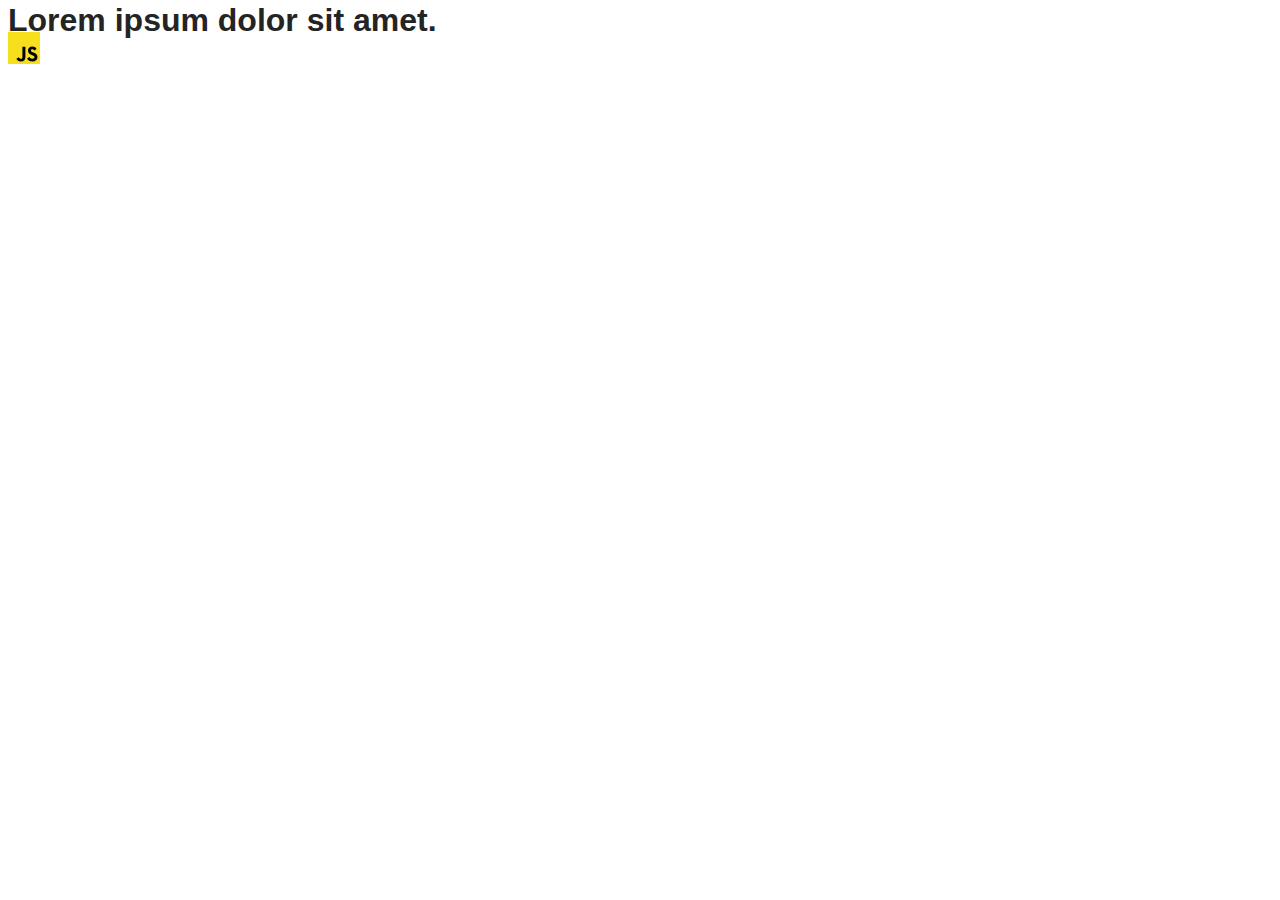
==== src/index.html @ 993c95a4 "Initial commit" ====
<!DOCTYPE html>
<html lang="en">
  <head>
    <meta charset="UTF-8" />
    <link rel="icon" type="image/svg+xml" href="/favicon.svg" />
    <meta name="viewport" content="width=device-width, initial-scale=1.0" />
    <title>Vanilla App Template</title>
    <link rel="stylesheet" href="./css/styles.css" />
  </head>
  <body>
    <load ="partials/header.html" />

    <section>
      <h1>Lorem ipsum dolor sit amet.</h1>
      <!-- Path to images as from index.html file -->
      <img src="./img/javascript.svg" alt="" />
    </section>

    <!-- Loads the specified .html file -->
    <load ="partials/vite-promo.html" />

    <script type="module" src="./main.js"></script>
  </body>
</html>
---- src/css/styles.css ----
/**
  |============================
  | include css partials with
  | default @import url()
  |============================
*/
@import url('./reset.css');
@import url('./vite-promo.css');
@import url('./header.css');

:root {
  font-family: Inter, Avenir, Helvetica, Arial, sans-serif;
  font-size: 16px;
  line-height: 24px;
  font-weight: 400;

  color: #242424;
  background-color: rgba(255, 255, 255, 0.87);

  font-synthesis: none;
  text-rendering: optimizeLegibility;
  -webkit-font-smoothing: antialiased;
  -moz-osx-font-smoothing: grayscale;
  -webkit-text-size-adjust: 100%;
}
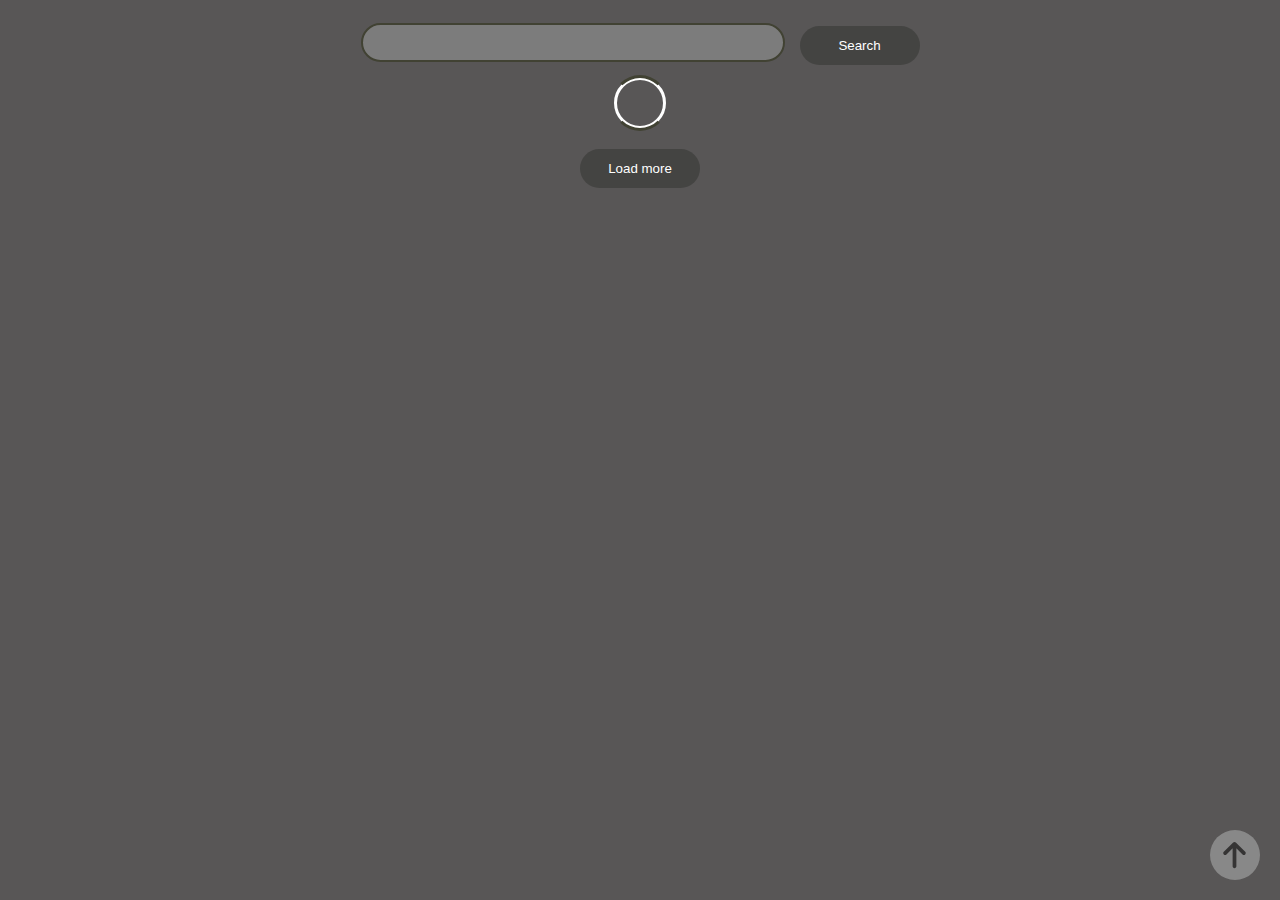
==== commit 6da8c869: "init pr" ====
--- a/src/index.html
+++ b/src/index.html
@@ -4,21 +4,30 @@
     <meta charset="UTF-8" />
     <link rel="icon" type="image/svg+xml" href="/favicon.svg" />
     <meta name="viewport" content="width=device-width, initial-scale=1.0" />
-    <title>Vanilla App Template</title>
+    <title>Hw-12</title>
     <link rel="stylesheet" href="./css/styles.css" />
   </head>
-  <body>
-    <load ="partials/header.html" />
-
-    <section>
-      <h1>Lorem ipsum dolor sit amet.</h1>
-      <!-- Path to images as from index.html file -->
-      <img src="./img/javascript.svg" alt="" />
-    </section>
-
-    <!-- Loads the specified .html file -->
-    <load ="partials/vite-promo.html" />
-
+  <body class="body">
+    <form class="form js-form">
+      <input class="input-search" name="search" type="text" />
+      <button class="btn-search" type="submit">Search</button>
+    </form>
+    <div class="loader"></div>
+    <div class="gallery">
+      <ul class="gallery-list"></ul>
+    </div>
+    <button class="btn-search load-more">Load more</button>
+    <button class="btn-up">
+      <svg class="icon icon-arrow-up2">
+        <use xlink:href="#icon-arrow-up2">
+          <symbol id="icon-arrow-up2" viewBox="0 0 32 32">
+            <path
+              d="M27.414 12.586l-10-10c-0.781-0.781-2.047-0.781-2.828 0l-10 10c-0.781 0.781-0.781 2.047 0 2.828s2.047 0.781 2.828 0l6.586-6.586v19.172c0 1.105 0.895 2 2 2s2-0.895 2-2v-19.172l6.586 6.586c0.39 0.39 0.902 0.586 1.414 0.586s1.024-0.195 1.414-0.586c0.781-0.781 0.781-2.047 0-2.828z"
+            ></path>
+          </symbol>
+        </use>
+      </svg>
+    </button>
     <script type="module" src="./main.js"></script>
   </body>
 </html>
--- a/src/css/styles.css
+++ b/src/css/styles.css
@@ -5,8 +5,7 @@
   |============================
 */
 @import url('./reset.css');
-@import url('./vite-promo.css');
-@import url('./header.css');
+@import url('./gallery_style.css');
 
 :root {
   font-family: Inter, Avenir, Helvetica, Arial, sans-serif;
@@ -15,7 +14,7 @@
   font-weight: 400;
 
   color: #242424;
-  background-color: rgba(255, 255, 255, 0.87);
+  background-color: rgb(88, 86, 86);
 
   font-synthesis: none;
   text-rendering: optimizeLegibility;
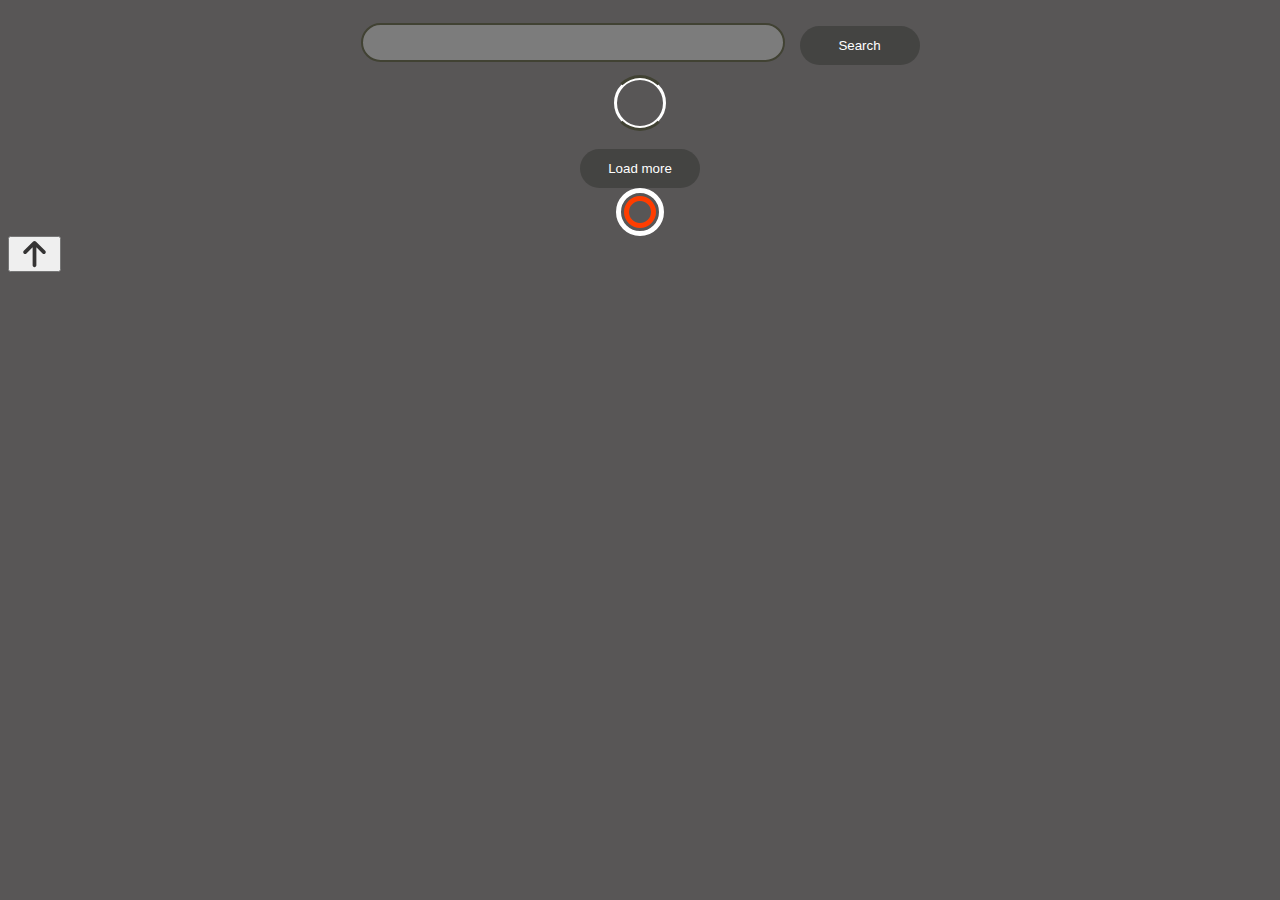
==== commit 227c45cf: "add main logic" ====
--- a/src/index.html
+++ b/src/index.html
@@ -17,7 +17,8 @@
       <ul class="gallery-list"></ul>
     </div>
     <button class="btn-search load-more">Load more</button>
-    <button class="btn-up">
+    <div class="loader-more"></div>
+    <button class="up-btn">
       <svg class="icon icon-arrow-up2">
         <use xlink:href="#icon-arrow-up2">
           <symbol id="icon-arrow-up2" viewBox="0 0 32 32">
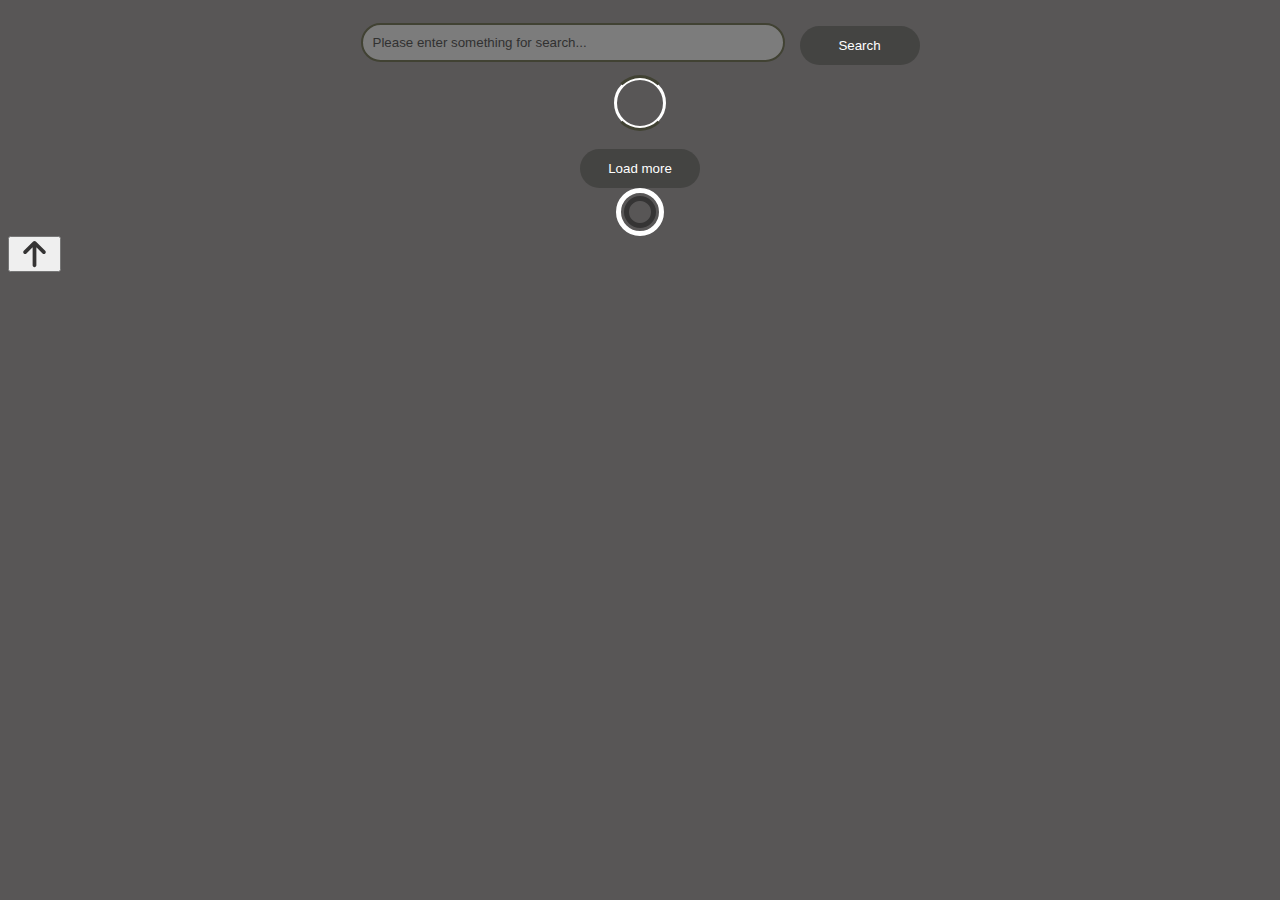
==== commit d683cbdf: "add new style for loader and fix placeholder text" ====
--- a/src/index.html
+++ b/src/index.html
@@ -9,7 +9,12 @@
   </head>
   <body class="body">
     <form class="form js-form">
-      <input class="input-search" name="search" type="text" />
+      <input
+        class="input-search"
+        name="search"
+        type="text"
+        placeholder="Please enter something for search..."
+      />
       <button class="btn-search" type="submit">Search</button>
     </form>
     <div class="loader"></div>
